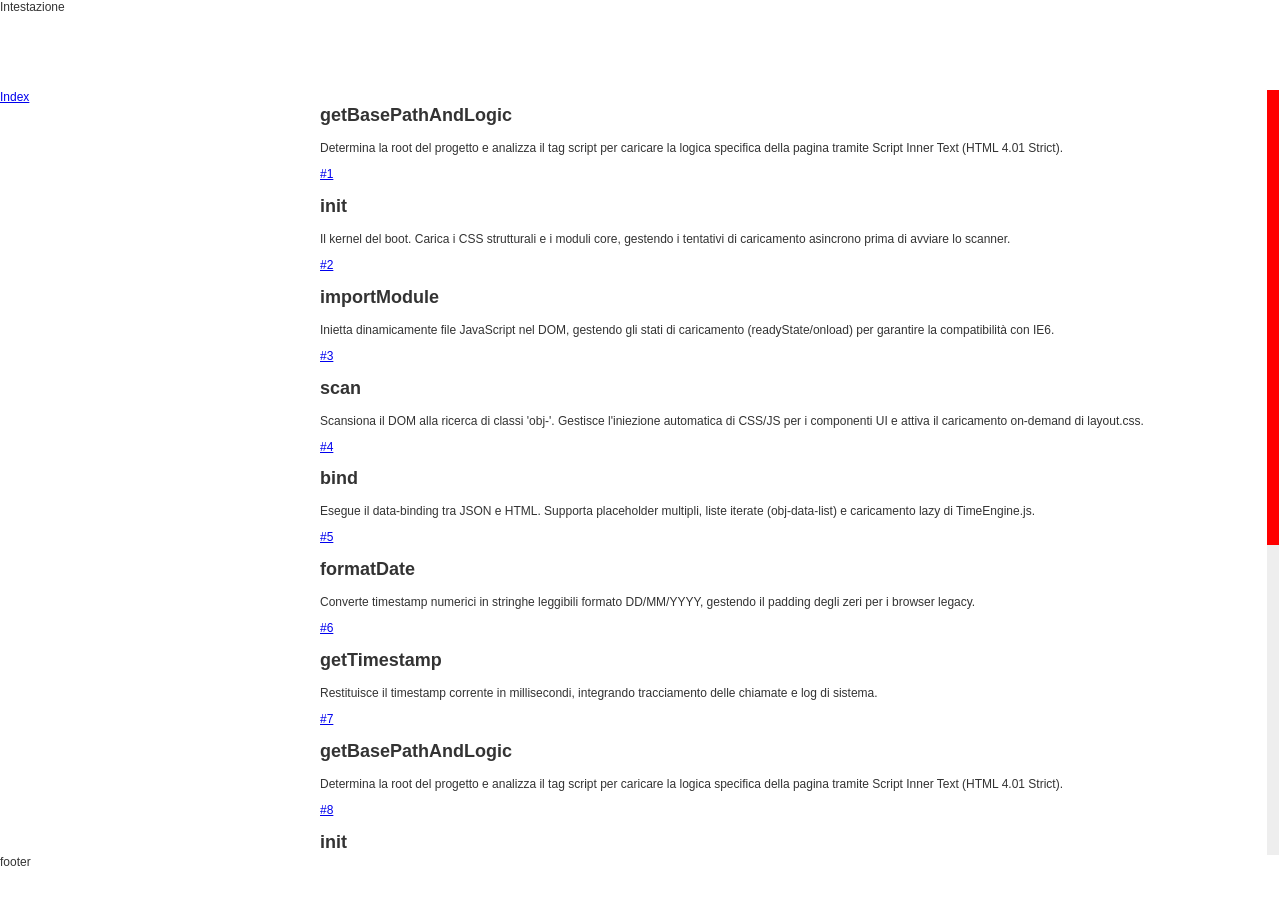
==== posts.html @ f5f5a3d9 "sec: implemented strict environment lockdown (cookie wipe and external source blocking)" ====
<!DOCTYPE HTML PUBLIC "-//W3C//DTD HTML 4.01 Transitional//EN" "http://www.w3.org/TR/html4/loose.dtd">
<html>
    <head>
        <title>Objectis Framework - Posts Layout Test</title>
        <meta http-equiv="Content-Type" content="text/html; charset=iso-8859-1">
    </head>
    <body>
        <div id="main-viewport">
            <div class="obj-layout-row obj-layout-row-100">
                <div class="obj-layout-col obj-layout-col-100">
                    
                    <div class="obj-layout-row obj-layout-row-10">
                        Intestazione
                    </div>

                    <div class="obj-layout-row obj-layout-row-expand">
                        <div class="obj-layout-col obj-layout-col-25">
                            <a href="../index.html">Index</a>
                        </div>
                        <div class="obj-layout-col obj-layout-col-expand obj-data-list-posts">
                            <div class="post-item">
                                <h2>obj-data-title</h2>
                                <p>obj-data-content</p>
                                <p><a href="post.html?id=obj-data-id">#obj-data-id</a></p>
                            </div>
                        </div>
                    </div>
                    <div class="obj-layout-row obj-layout-row-5">footer</div>

                </div>
            </div>
        </div>
        <script type="text/javascript" src="./js/core/Objectis.js">logic: samples/posts.js;</script>
    </body>
</html>
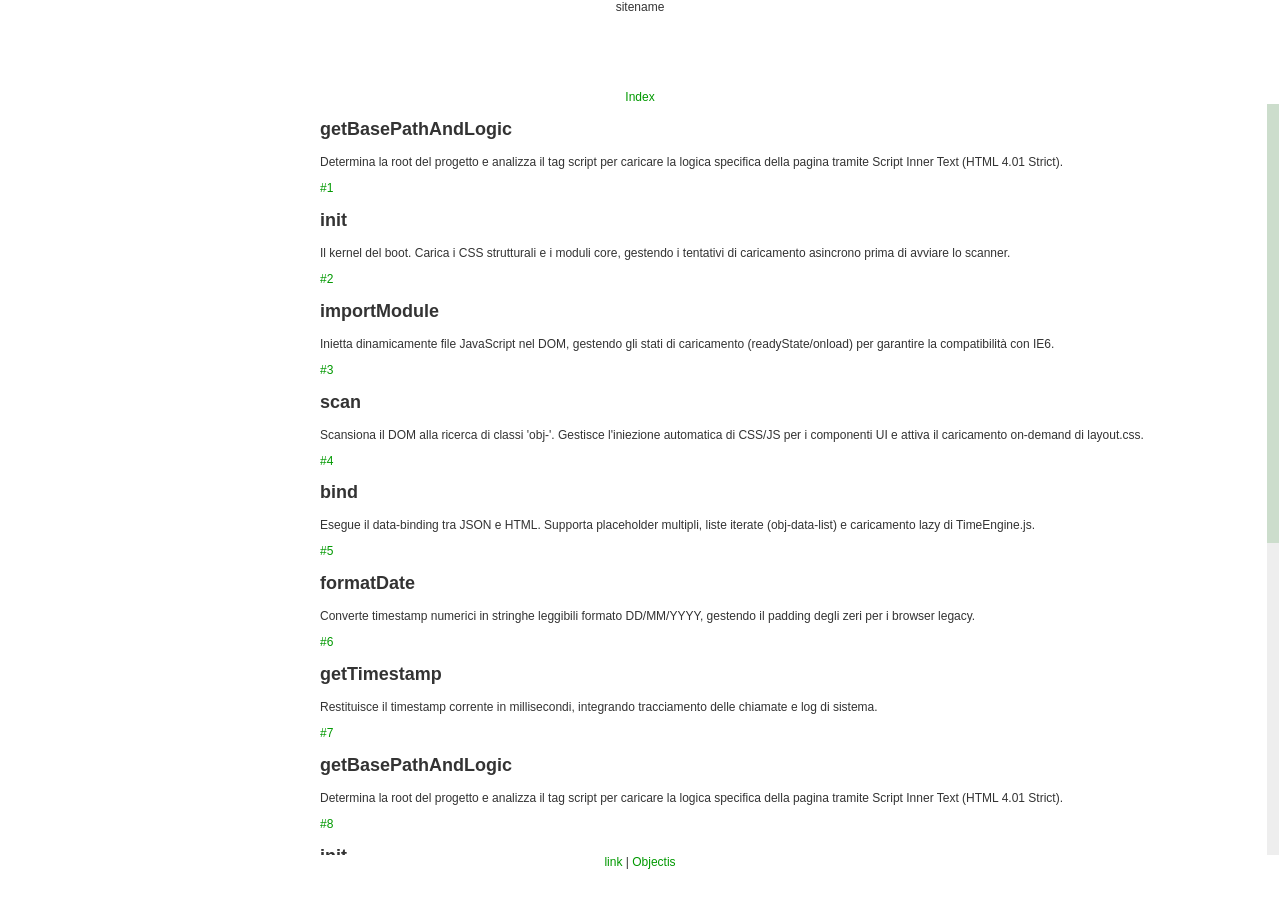
==== commit cec9121d: "feat: implemented centralized Heartbeat Clock and synchronized all core modules (Ajax, DOM, Layout, " ====
--- a/posts.html
+++ b/posts.html
@@ -9,14 +9,16 @@
             <div class="obj-layout-row obj-layout-row-100">
                 <div class="obj-layout-col obj-layout-col-100">
                     
-                    <div class="obj-layout-row obj-layout-row-10">
-                        Intestazione
+                    <div class="header obj-layout-row obj-layout-row-10">
+                        sitename
+                    </div>
+
+                    <div class="navbar obj-layout-row obj-layout-col-expand">
+                        <a href="../index.html">Index</a>
                     </div>
 
                     <div class="obj-layout-row obj-layout-row-expand">
-                        <div class="obj-layout-col obj-layout-col-25">
-                            <a href="../index.html">Index</a>
-                        </div>
+                        <div class="obj-layout-col obj-layout-col-25"></div>
                         <div class="obj-layout-col obj-layout-col-expand obj-data-list-posts">
                             <div class="post-item">
                                 <h2>obj-data-title</h2>
@@ -25,7 +27,11 @@
                             </div>
                         </div>
                     </div>
-                    <div class="obj-layout-row obj-layout-row-5">footer</div>
+                    <div class="footer obj-layout-row obj-layout-row-5">
+                        <a href="">link</a>
+                        |
+                        <a href="https://github.com/dnl-mcn/Objectis">Objectis</a>
+                    </div>
 
                 </div>
             </div>
